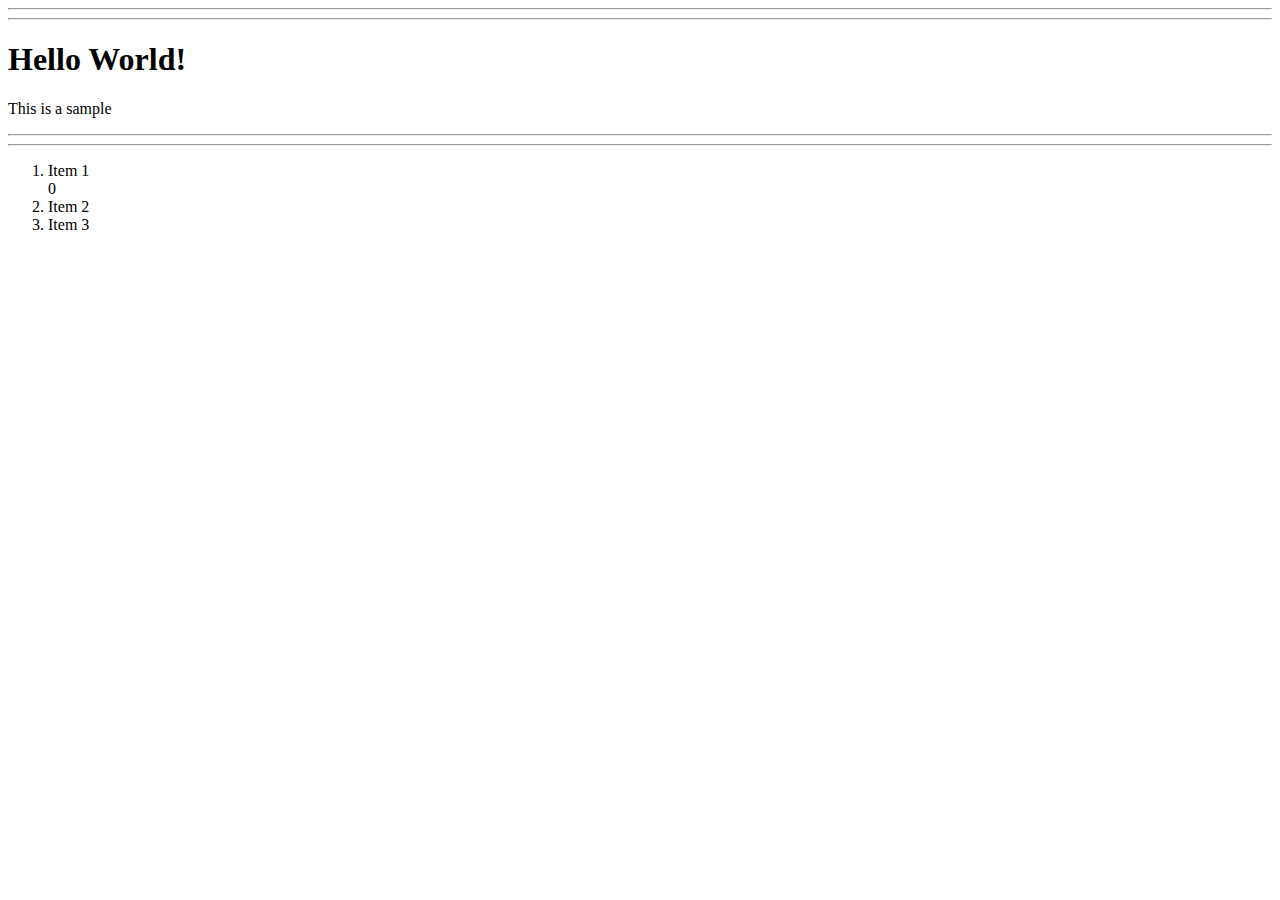
==== templates/index.html @ 58282d7c "Commit" ====
<!DOCTYPE html>
    <html>
        <head>
            <title>
                HomePage
            </title>
        </head>
        <body>
            <hr><hr/>
            <h1>Hello World!</h1>
            <p>This is a sample</p>
            <hr><hr/>
            <ol>
                <li>Item 1</li>0
                <li>Item 2</li>
                <li>Item 3</li>
            </ol>

        </body>
    </html>
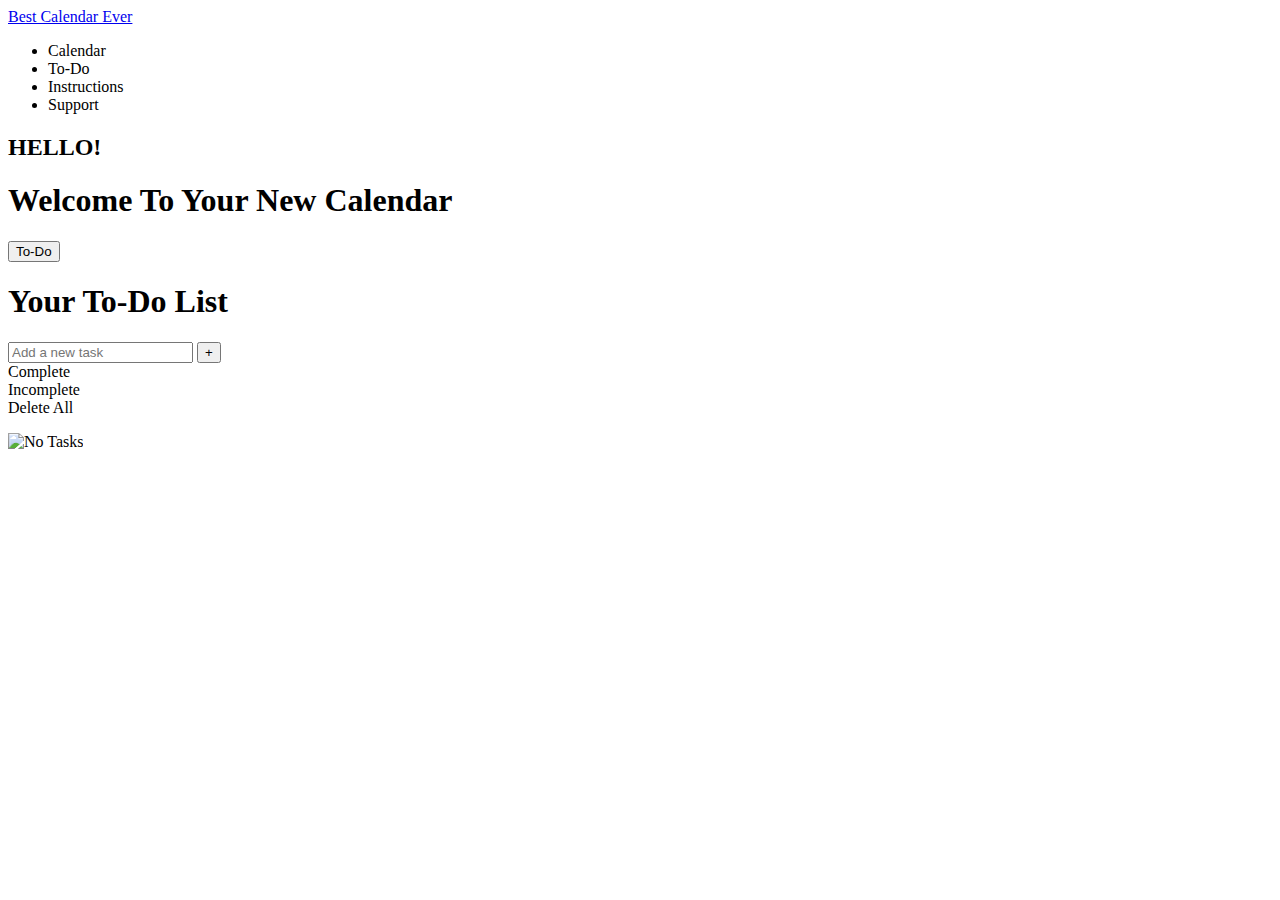
==== commit 437756d3: "efhiufwhgiuwa" ====
--- a/templates/index.html
+++ b/templates/index.html
@@ -1,20 +1,53 @@
 <!DOCTYPE html>
-    <html>
-        <head>
-            <title>
-                HomePage
-            </title>
-        </head>
-        <body>
-            <hr><hr/>
-            <h1>Hello World!</h1>
-            <p>This is a sample</p>
-            <hr><hr/>
-            <ol>
-                <li>Item 1</li>0
-                <li>Item 2</li>
-                <li>Item 3</li>
-            </ol>
+<html lang="en">
+<head>
+  <meta charset="UTF-8">
+  <meta http-equiv="X-UA-Compatible" content="IE=edge">
+  <meta name="viewport" content="width=device-width, initial-scale=1.0">
+  <title>Interactive Calendar and To-Do List</title>
+  <link rel="stylesheet" href="https://maxcdn.bootstrapcdn.com/font-awesome/4.5.0/css/font-awesome.min.css">
+  <link href="https://cdn.jsdelivr.net/npm/remixicon@3.0.0/fonts/remixicon.css" rel="stylesheet">
+  <link rel="stylesheet" href="style.css">
+</head>
+<body>
 
-        </body>
-    </html>+  <header>
+    <nav>
+      <div class="nav__logo"><a href="#">Best Calendar Ever</a></div>
+      <ul class="nav__links">
+        <li class="link">Calendar</li>
+        <li class="link">To-Do</li>
+        <li class="link">Instructions</li>
+        <li class="link">Support</li>
+      </ul>
+      <div class="toggle__btn"><i class="ri-menu-line"></i></div>
+    </nav>
+    <div class="hero">
+      <h2>HELLO!</h2>
+      <h1>Welcome To Your New Calendar</h1>
+      <button>To-Do</button>
+    </div>
+  </header>
+
+  <section class="container">
+    <h1>Your To-Do List</h1>
+    <div class="input-container">
+      <input class="todo-input" type="text" placeholder="Add a new task">
+      <button class="add-button">+</button>
+    </div>
+
+    <div class="filters">
+      <div class="filter" data-filter="completed">Complete</div>
+      <div class="filter" data-filter="pending">Incomplete</div>
+      <div class="delete-all">Delete All</div>
+    </div>
+    
+    <div class="todos-container">
+      <ul class="todos"></ul>
+      <img class="empty-image" src="./empty.svg" alt="No Tasks">
+    </div>
+  </section>
+
+  <script src="./script.js"></script>
+</body>
+</html>
